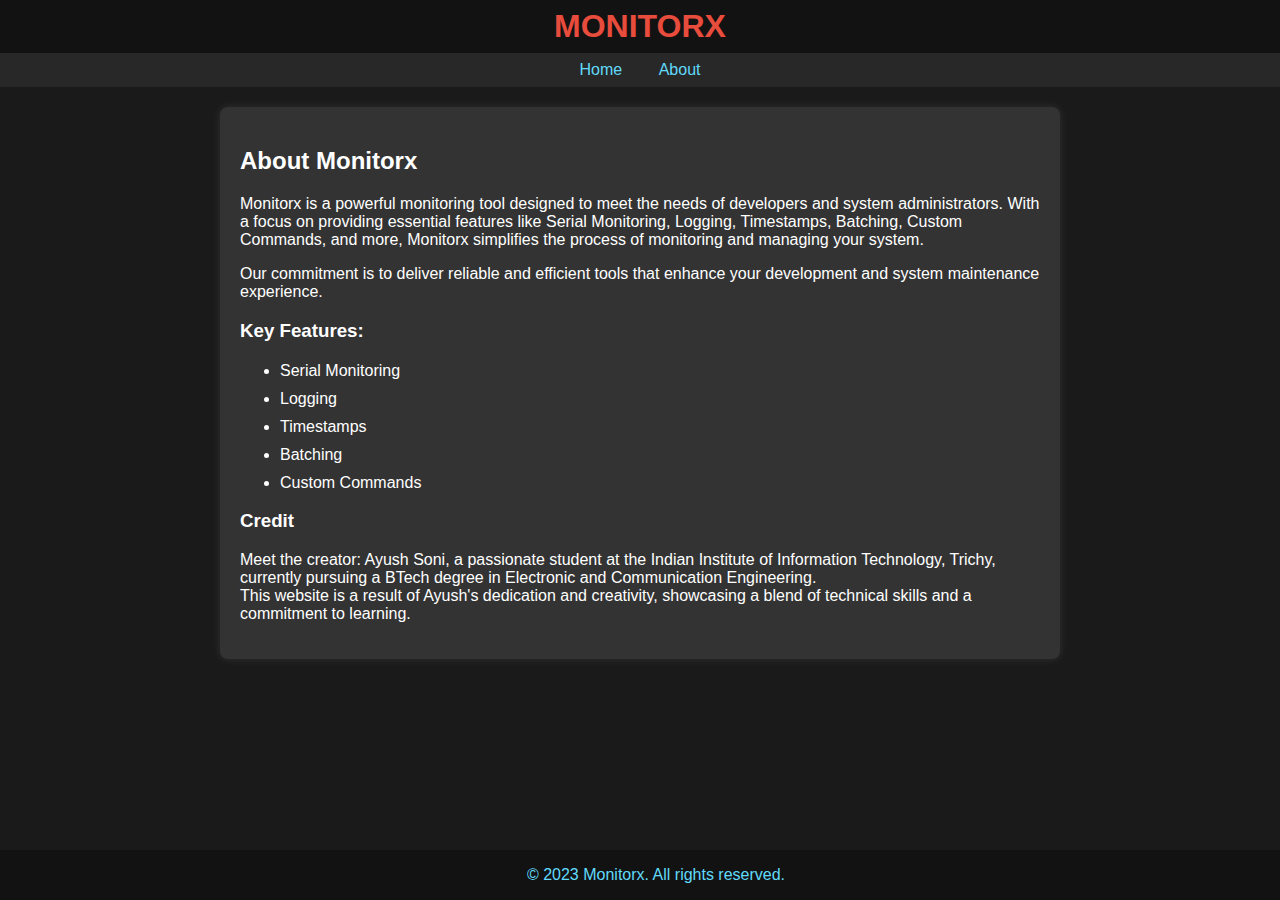
==== about.html @ 40ffd0c0 "monitorx-v1" ====
<!DOCTYPE html>
<html>

<head>
  <meta charset="UTF-8">
  <meta name="viewport" content="width=device-width, initial-scale=1.0">
  <link rel="stylesheet" href="style.css">
  <link rel="icon" href="logo.png">
  <title>About Monitorx</title>
</head>

<body>

  <header>
    <h1>MONITORX</h1>
  </header>

  <nav>
    <a href="home.html">Home</a>
    <a href="about.html">About</a>
  </nav>

  <div class="container">
    <h2>About Monitorx</h2>

    <p>
      Monitorx is a powerful monitoring tool designed to meet the needs of developers and system administrators.
      With a focus on providing essential features like Serial Monitoring, Logging, Timestamps, Batching, Custom Commands,
      and more, Monitorx simplifies the process of monitoring and managing your system.
    </p>

    <p>
      Our commitment is to deliver reliable and efficient tools that enhance your development and system maintenance experience.
    </p>

    <h3>Key Features:</h3>
    <ul class="feature-list">
      <li class="feature-item">Serial Monitoring</li>
      <li class="feature-item">Logging</li>
      <li class="feature-item">Timestamps</li>
      <li class="feature-item">Batching</li>
      <li class="feature-item">Custom Commands</li>
	  
    </ul>
	
	 <div class="credit-section">
      <h3>Credit</h3>
      <p>
      Meet the creator: Ayush Soni, a passionate student at the Indian Institute of Information Technology, Trichy, currently pursuing a BTech degree in Electronic and Communication Engineering.<br>
	  This website is a result of Ayush's dedication and creativity, showcasing a blend of technical skills and a commitment to learning.
    
      </p>
    </div>

  </div>
  <br><br><br><br><br>

  <footer>
    &copy; 2023 Monitorx. All rights reserved.
  </footer>

</body>

</html>
---- style.css ----
body {
      font-family: 'Segoe UI', Tahoma, Geneva, Verdana, sans-serif;
      margin: 0;
      padding: 0;
      background-color: #1a1a1a;
      color: #fff;
    }

    header {
      background-color: #121212;
      text-align: center;
      padding: 0.5rem;
    }

    h1 {
      color: #e74c3c;
      margin: 0; 
    }

    nav {
      background-color: #282828;
      padding: 0.5rem;
      text-align: center;
    }

    nav a {
      color: #61dafb;
      text-decoration: none;
      margin: 0 1rem;
      transition: color 0.3s ease-in-out;
    }

    nav a:hover {
      color: #fff;
    }

    .container {
      max-width: 800px;
      margin: 20px auto;
      padding: 20px;
      background-color: #333;
      border-radius: 8px;
      box-shadow: 0 0 10px rgba(255, 255, 255, 0.1);
    }

    h2 {
      color: #fff;
    }

    .version {
      border-bottom: 2px solid #61dafb;
      padding: 20px 0;
      display: flex;
      justify-content: space-between;
      align-items: center;
    }

    .version-details {
      flex-grow: 1;
    }

    .cta-button {
      background-color: #939191;
      color: black;
      padding: 10px 20px;
      text-decoration: none;
      border-radius: 5px;
      display: inline-block;
      transition: background-color 0.3s ease-in-out;
	  margin-left:10px;
	  margin-right:10px;
    }

    .cta-button:hover {
      background-color: #282c34;
	  color: #fff;
    }

    .feature-list {
      margin-top: 20px;
    }

    .feature-item {
      margin-bottom: 10px;
    }

    footer {
      text-align: center;
      padding: 1rem;
      background-color: #121212;
      color: #61dafb;
      position: fixed;
      bottom: 0;
      width: 100%;
    }
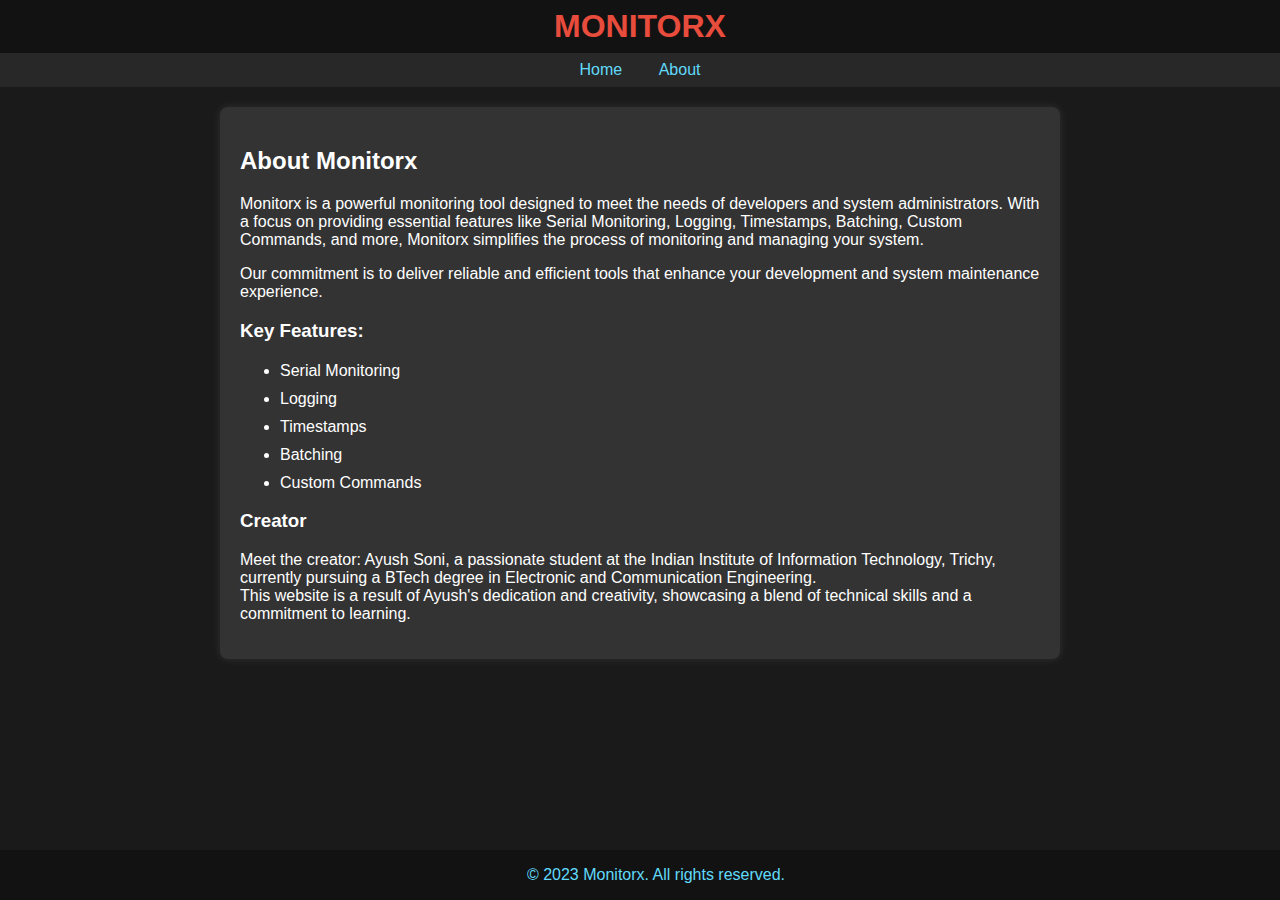
==== commit a9933ac8: "Update about.html" ====
--- a/about.html
+++ b/about.html
@@ -44,7 +44,7 @@
     </ul>
 	
 	 <div class="credit-section">
-      <h3>Credit</h3>
+      <h3>Creator</h3>
       <p>
       Meet the creator: Ayush Soni, a passionate student at the Indian Institute of Information Technology, Trichy, currently pursuing a BTech degree in Electronic and Communication Engineering.<br>
 	  This website is a result of Ayush's dedication and creativity, showcasing a blend of technical skills and a commitment to learning.
--- a/style.css
+++ b/style.css
@@ -69,6 +69,8 @@
       transition: background-color 0.3s ease-in-out;
 	  margin-left:10px;
 	  margin-right:10px;
+	  margin-top:3px;
+	  margin-bottom:3px;
     }
 
     .cta-button:hover {
